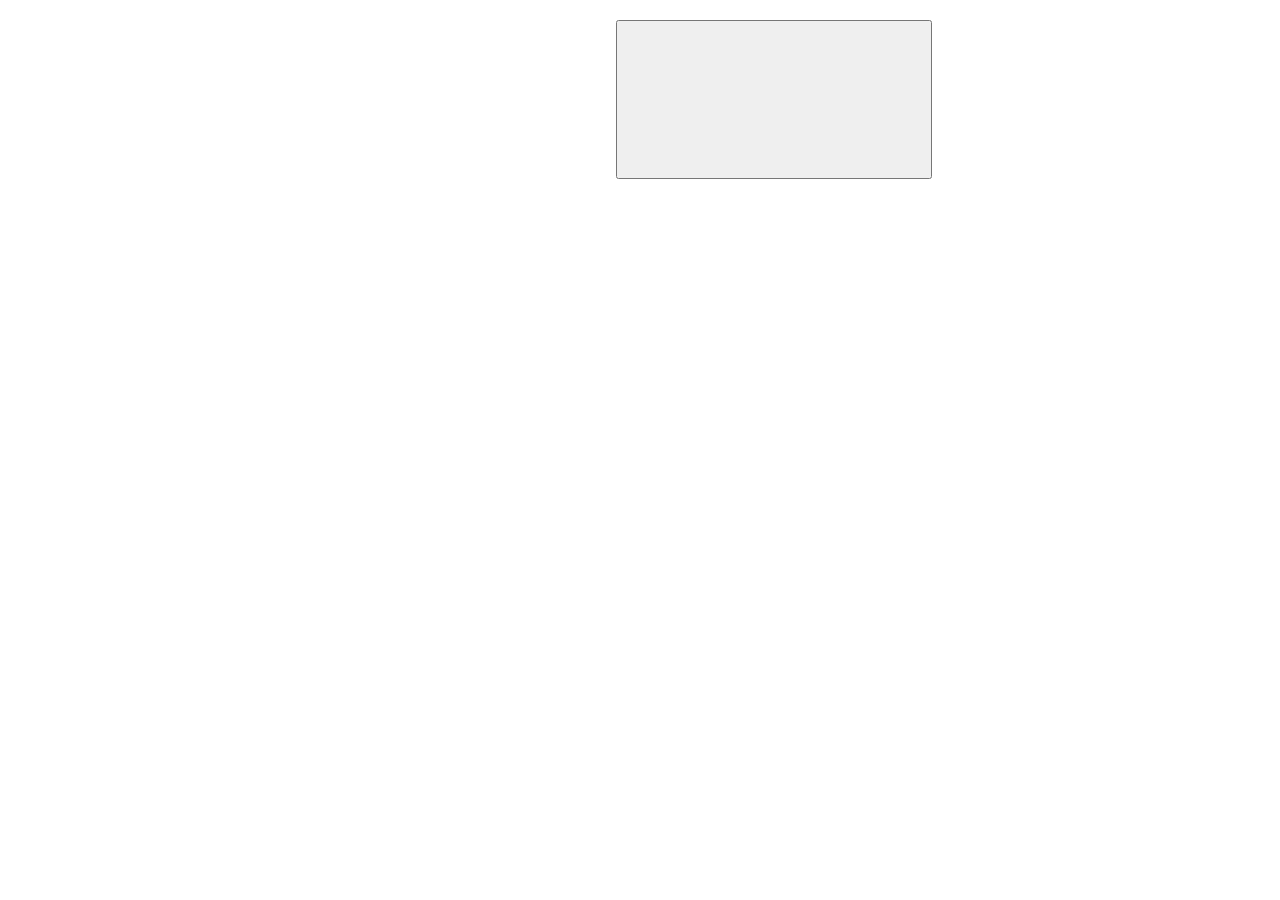
==== pay/index.html @ 685bf8b6 "Update index.html" ====
<!DOCTYPE html>
<html>

<head>
    <!-- 网页的名称 -->
    <title>凌壹打赏</title>
    <meta charset="utf-8" />
    <meta name="author" content="XiaoKang" />
    <meta name="viewport" content="initial-scale=1.0, maximum-scale=1.0, user-scalable=no" />
    <meta http-equiv="Content-Security-Policy" content="upgrade-insecure-requests" />
    <!-- 网站描述 -->
    <meta name="description" content="简单的二维码收款页面" />
    <!-- 网站关键字 -->
    <meta name="keywords" content="凌壹博客,凌壹收款,个人博客,python,云原生应用,技术,学习,技术分享,学习笔记,linux,Linux,前端,全栈" />
    <!-- qq分享时卡片的标题 -->
    <meta itemprop="name" content="初心之路呀~" />
    <!-- 这里面是你网页的favicon.ico（标签页里哪个小图标） -->
    <meta name="description" itemprop="description" content="简单的二维码收款页面" />
    <link rel="shortcut icon" type="image/x-icon" id="favicon" />
    <link rel="stylesheet" href="https://sihengl.gitee.io/pay/css/style.min.css" />
</head>

<body>
    <script>
        var usage = "payment";
        // 微信二维码的链接
        var wechat = "wxp://f2f034sOJ7gceOtpixUlmxXfiAYwEwCZQCH3TkHeMooZTVcIxkdFI_hDPH0P4OsAJ22J";
        // 支付宝二维码的链接
        var alipay = "https://qr.alipay.com/fkx18337bwxsrubbzhlk886?t=1682177048545";
        // qq二维码的链接
        var tenpay = " ";
        //付款卡片显示的昵称
        var myname = "零零豆";
        // 头像
        var profile = "https://sihengl.gitee.io/image/image/lingyiwangluo/logo/%E6%97%8B%E8%BD%AC%E5%87%8C%E5%A3%B9%E6%A0%87.svg";

        var branding = false;
        var multilingual = true;
        var myname_hans = myname;
        // 显示的昵称
        var myname_hant = " 零零豆 ";
        var myname_eng = "Jiangxiaoxin";


        var title = "选择你的支付方式";
        var descriptor = "跟随进一步的指示以向 " + myname + " 付款";

        // 生成二维码的api,无特殊需求无需更改
        //var qrcodeapi = "https://www.zhihu.com/qrcode?url=";
		var qrcodeapi = "https://cli.im/api/qrcode/code?text=";
    </script>

    <div class="main" id="h">
        <i id="i"></i>

        <h2 id="name"></h2>
        <p id="description"></p>

        <div id="pending">
            <p id="depends" class="middlebtn">
                <!--<a href="#showqrcode" class="btn btn-primary" id="tenpaybtn" onclick="opentenpay()"><svg class="icon"
                        aria-hidden="true">
                        <use xlink:href="#icon-QQ"></use>
                    </svg></a>-->
                <a href="#showqrcode" class="btn btn-primary" id="toclick" onclick="openwechat()"><svg class="icon"
                        aria-hidden="true">
                        <use xlink:href="#icon-weixinzhifu"></use>
                    </svg></a>
                <a href="#showqrcode" class="btn btn-primary" id="alipaybtn" onclick="openalipay()"><svg class="icon"
                        aria-hidden="true">
                        <use xlink:href="#icon-iconfontrectangle390"></use>
                    </svg></a>
                <button class="btn btn-primary" id="paypalbtn" onclick="openbox()">
                    <svg class="icon paypal-wide" aria-hidden="true">
                        <use xlink:href="#icon-paypal"></use>
                    </svg>
                </button>
            </p>
        </div>

        <div class="modal" id="showqrcode">
            <div class="modal-container" role="document">
                <div class="modal-header" id="btncontainer">
                    <a href="#" class="btn btn-clear float-right" id="qrcodeclose" aria-label="Close"></a>
                    <div id="titleinfo" class="modal-title h5" style="text-align: center"></div>
                </div>
                <div class="modal-body">
                    <div class="content" id="qrcontainer">
                        <div id="currentqrcode" class="img smaller"></div>
                        <!-- qrcode imported here -->
                        <img id="tenpayonly" class="img smaller" />
                        <!-- if mobile qq, qrcode imported here -->
                    </div>
                </div>
            </div>
        </div>
    </div>

    <script src="./js/min.js"></script>

    <script>
        $("#favicon").attr("href", profile);
    </script>
    <!--<script type="text/javascript">

    			//禁止鼠标右键和F12
    				function click(e) {
    					if (document.all) {
    					if (event.button == 2 || event.button == 3) {
    						alert("调皮！！");
    						oncontextmenu = 'return false';
    					}
    				}
    				if (document.layers) {
    					if (e.which == 3) {
    						oncontextmenu = 'return false';
    					}
    				}
    			}
    			if (document.layers) {
    				document.captureEvents(Event.MOUSEDOWN);
    			}
    			document.onmousedown = click;
    			document.oncontextmenu = new Function("return false;")
    			document.onkeydown = document.onkeyup = document.onkeypress = function() {
    				if (window.event.keyCode == 123) {
    					window.event.returnValue = false;
    					return (false);
    				}
    			}
    		</script>-->
</body>

</html>
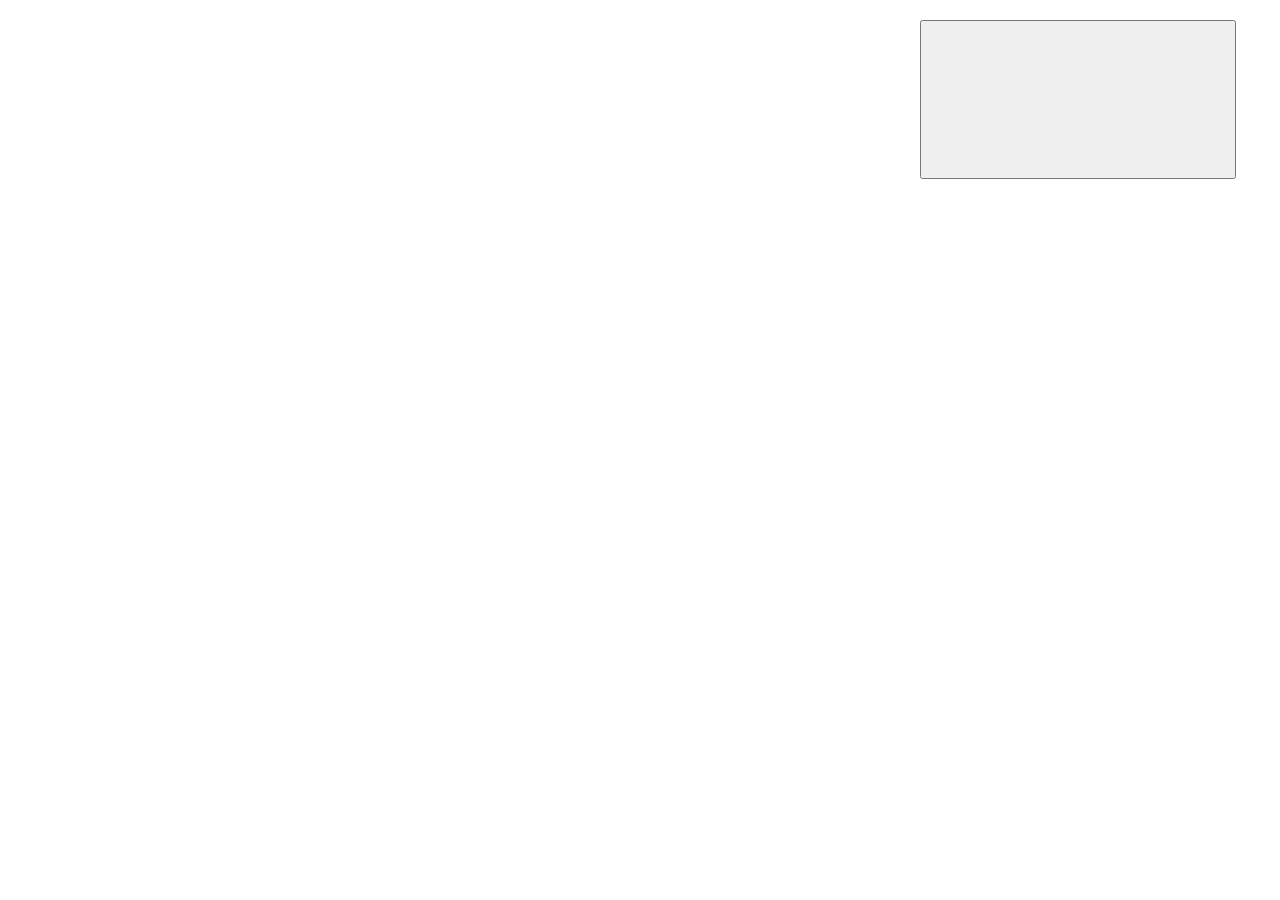
==== commit 9febfd28: "Update index.html" ====
--- a/pay/index.html
+++ b/pay/index.html
@@ -28,7 +28,9 @@
         // 支付宝二维码的链接
         var alipay = "https://qr.alipay.com/fkx18337bwxsrubbzhlk886?t=1682177048545";
         // qq二维码的链接
-        var tenpay = " ";
+        var tenpay = "";
+	//paypal
+	var paypal = "https://paypal.me/hxco";
         //付款卡片显示的昵称
         var myname = "零零豆";
         // 头像
@@ -58,10 +60,10 @@
 
         <div id="pending">
             <p id="depends" class="middlebtn">
-                <!--<a href="#showqrcode" class="btn btn-primary" id="tenpaybtn" onclick="opentenpay()"><svg class="icon"
+                <a href="#showqrcode" class="btn btn-primary" id="tenpaybtn" onclick="opentenpay()"><svg class="icon"
                         aria-hidden="true">
                         <use xlink:href="#icon-QQ"></use>
-                    </svg></a>-->
+                    </svg></a>
                 <a href="#showqrcode" class="btn btn-primary" id="toclick" onclick="openwechat()"><svg class="icon"
                         aria-hidden="true">
                         <use xlink:href="#icon-weixinzhifu"></use>
